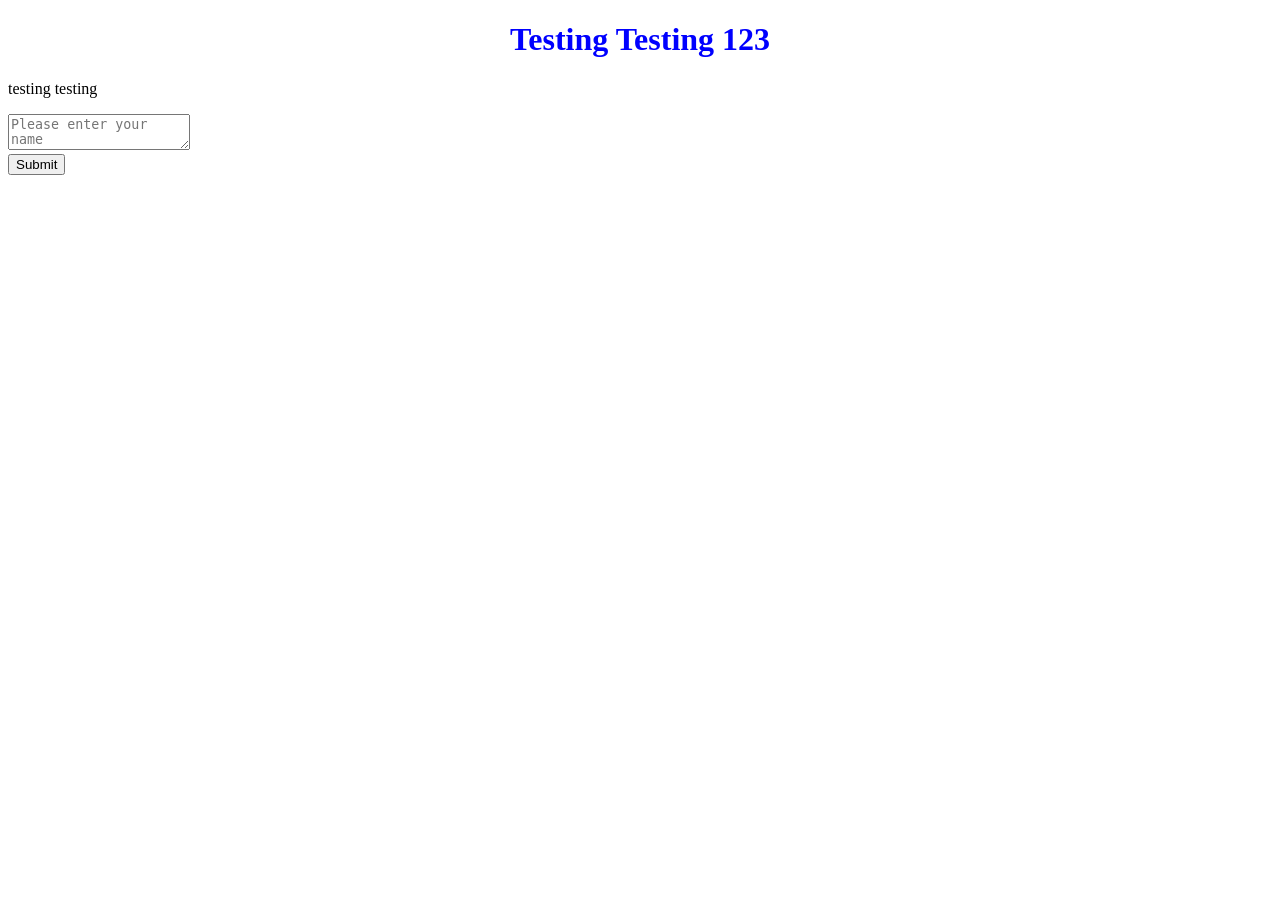
==== index.html @ e5aa7931 "Initial Website Files Setup Initial files for the HTML, CSS, and Javascript" ====
<!DOCTYPE html>
<html lang="en">
<head>
    <meta charset="UTF-8">
    <meta name="viewport" content="width=device-width, initial-scale=1.0">
    <title>Recylables</title>

    <link rel="stylesheet" href="style.css">
</head>
<body>
    <h1>Testing Testing 123</h1>
    <p id="examplePara">testing testing</p>

    <textarea placeholder="Please enter your name"></textarea>
    <br>
    <button id="exampleBtn">Submit</button>

    <script src="script.js"></script>
</body>
</html>
---- style.css ----
h1 {
    color:blue;
    text-align: center;
}
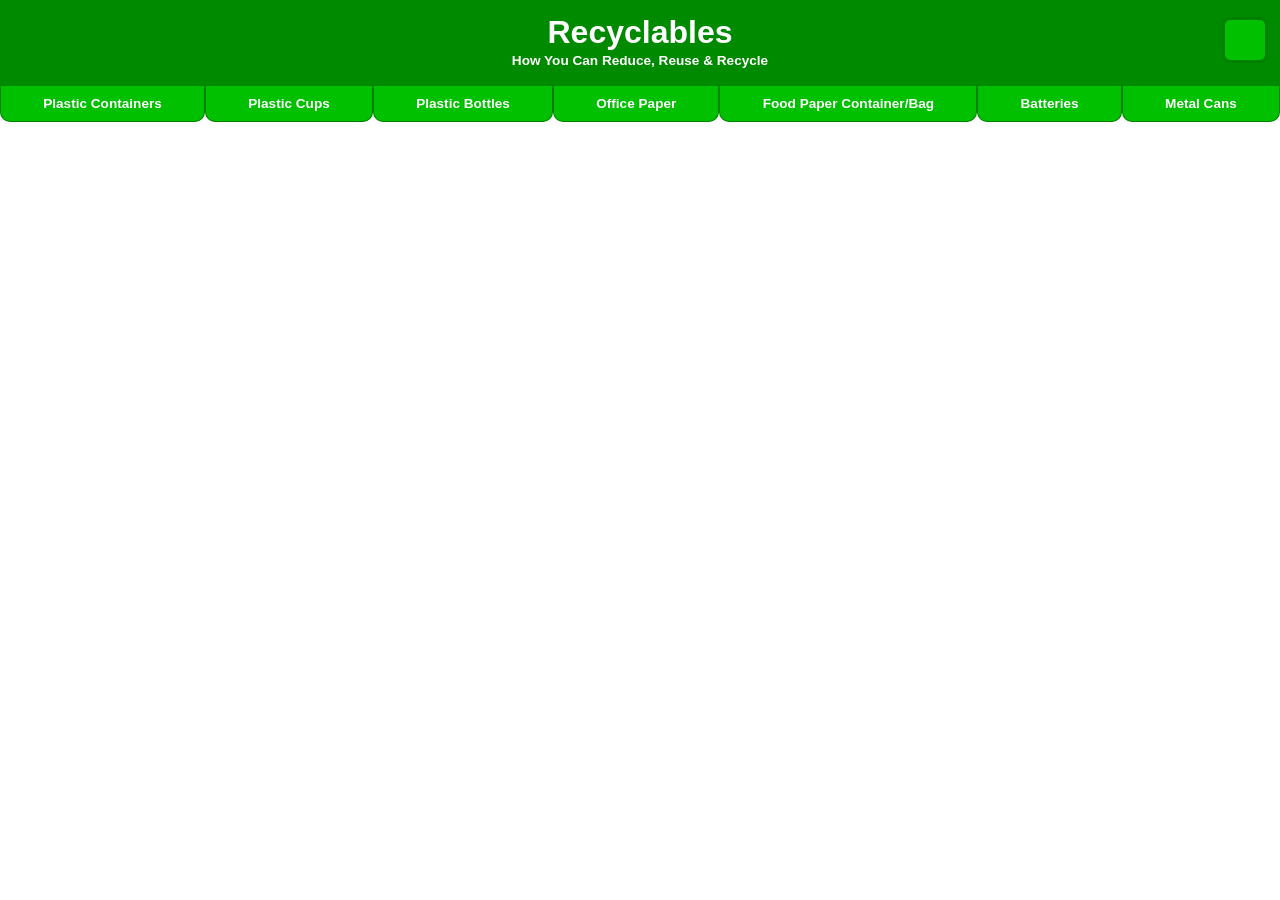
==== commit 8891f825: "Header Bar & Page Tabs Added the header bar and catalog to other pages" ====
--- a/index.html
+++ b/index.html
@@ -2,19 +2,18 @@
 <html lang="en">
 <head>
     <meta charset="UTF-8">
-    <meta name="viewport" content="width=device-width, initial-scale=1.0">
+    <meta name="viewport" content="width=device-width, initial-scale=1">
     <title>Recylables</title>
 
-    <link rel="stylesheet" href="style.css">
+    <link rel="stylesheet" href="css/style.css">
+    <script src="js/header.js" defer></script>
 </head>
 <body>
-    <h1>Testing Testing 123</h1>
-    <p id="examplePara">testing testing</p>
+    
+    <div id = "site-header"></div>
 
-    <textarea placeholder="Please enter your name"></textarea>
-    <br>
-    <button id="exampleBtn">Submit</button>
-
-    <script src="script.js"></script>
+    <main>
+        <!-- Metadata search goes here-->
+    </main>
 </body>
 </html>
--- a/css/style.css
+++ b/css/style.css
@@ -0,0 +1,143 @@
+:root {
+    /* Color hex codes */
+    --header-bg:    #008A00;
+    --header-text:  #FFFFFF;
+    --tab-bg:       #00C000;
+    --tab-text:     #FFFFFF;
+    --tab-border:   #008000;
+    --scrollbar-bg: #D0D0D0;
+    --page-bg:      #FFFFFF;
+    --page-text:    #000000;
+
+    /* Catalog tab sizes */
+    --tab-height:       36px;
+    --tab-active-extra: 14px;
+    --tab-radius:       10px;
+}
+
+* { box-sizing: border-box; }
+
+body {
+    margin: 0;
+    font-family: Arial, Helvetica, sans-serif;
+    background: var(--page-bg);
+    color: var(--page-text);
+}
+
+/* Header */
+.site-header {
+    position:relative;
+    background: var(--header-bg);
+    color: var(--header-text);
+    text-align: center;
+    padding: 14px 70px 12px;
+}
+
+.site-title {
+    color: inherit;
+    text-decoration: none;
+    font-size: 2rem;
+    font-weight: bold;
+}
+
+.site-subtitle {
+    margin: 2px 0 0;
+    font-size: 0.85rem;
+    font-weight: bold;
+}
+
+.menu-button {
+    position: absolute;
+    top: 50%;
+    right: 12px;
+    transform: translateY(-50%);
+    width: 46px;
+    height: 46px;
+    padding: 8px;
+    display: flex;
+    flex-direction: column;
+    justify-content: space-between;
+    background: var(--tab-bg);
+    border:3px solid var(--tab-border);
+    border-radius: 8px;
+    cursor: pointer;
+}
+
+.menu-button span {
+    display: block;
+    height: 4px;
+    background: var(--header-text);
+    border-radius: 2px;
+}
+
+/* Catalog */
+.catalog {
+    /*background: var(--header-bg);*/
+    position: relative;
+}
+
+/* Green band: covers everything except the part the selected tab
+   hangs into, plus one corner radius so the curves show white */
+.catalog::before {
+    content: "";
+    position: absolute;
+    top: 0;
+    left: 0;
+    right: 0;
+    height: calc(100% - var(--tab-active-extra) - var(--tab-radius));
+    background: var(--header-bg);
+}
+
+.catalog-scroll {
+    position: relative;
+    overflow-x: auto;
+    overflow-y: hidden;
+    transform: rotateX(180deg);
+    scrollbar-color: var(--scrollbar-bg) var(--header-bg);
+}
+
+.catalog-tabs {
+    transform: rotateX(180deg);
+    display: flex;
+    align-items: flex-start;
+    gap: 0;
+    width: max-content;
+    min-width: 100%;
+    padding-top: 6px;
+}
+
+.tab {
+    flex: 1 0 auto;
+    height: var(--tab-height);
+    padding: 0 16px;
+    display: flex;
+    align-items: center;
+    justify-content: center;
+    white-space: nowrap;
+    text-decoration: none;
+    font-size: 0.85rem;
+    font-weight: bold;
+    color: var(--tab-text);
+    background: var(--tab-bg);
+    border: 1px solid var(--tab-border);
+    border-top: 0;
+    border-radius: 0 0 var(--tab-radius) var(--tab-radius);
+}
+
+.tab:hover {
+    filter: brightness(1.08);
+}
+
+/* Selected tab extends lower */
+.tab.active {
+    height: calc(var(--tab-height) + var(--tab-active-extra));
+    align-items: flex-end;
+    padding-bottom: 6px;
+    position: relative;
+    z-index: 1;
+}
+
+/* Page content (placeholder)*/
+main {
+    padding: 24px
+}
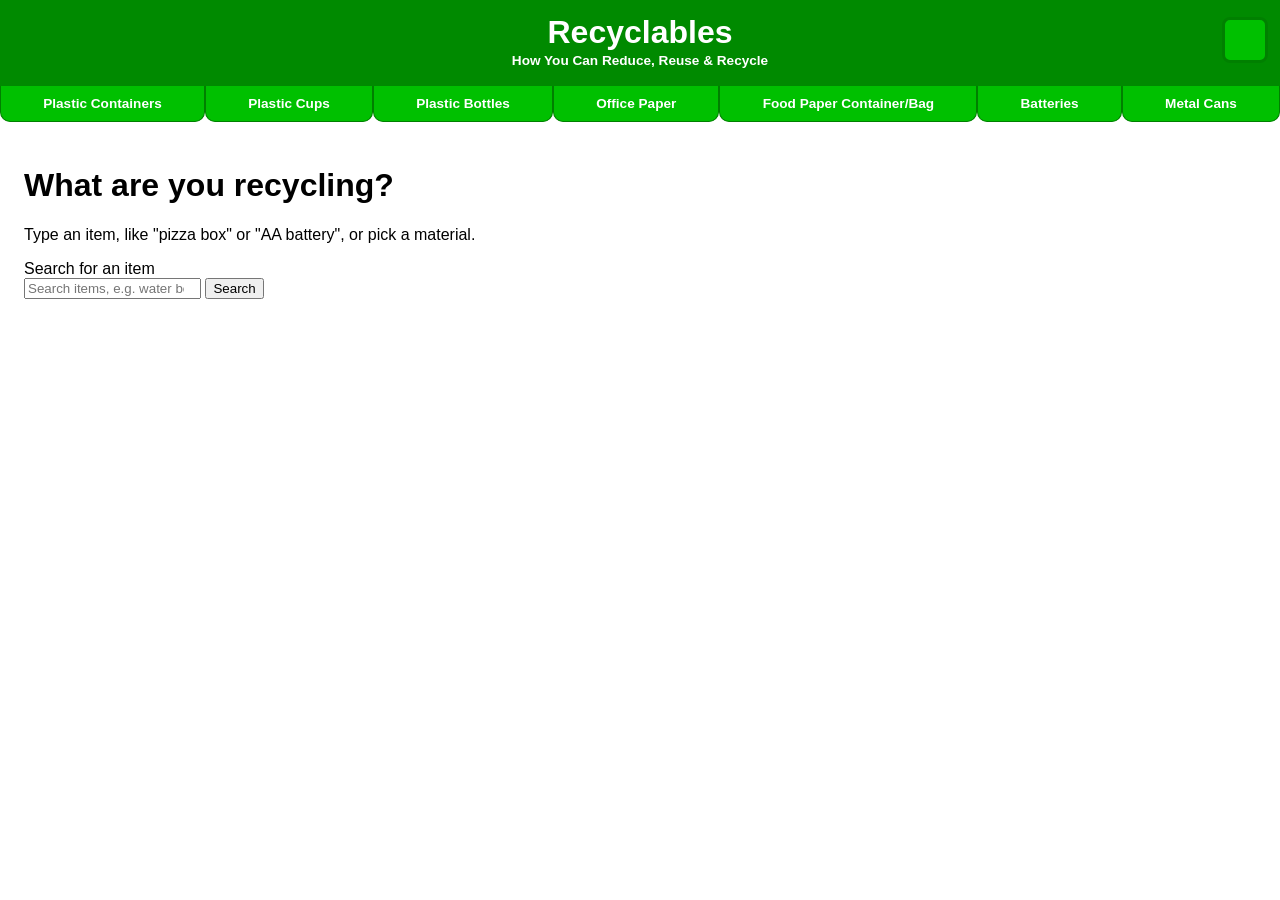
==== commit 73beb2d3: "Add files via upload" ====
--- a/index.html
+++ b/index.html
@@ -3,17 +3,35 @@
 <head>
     <meta charset="UTF-8">
     <meta name="viewport" content="width=device-width, initial-scale=1">
-    <title>Recylables</title>
-
+    <title>Search | Recyclables</title>
+ 
     <link rel="stylesheet" href="css/style.css">
+    <link rel="stylesheet" href="css/search.css">
     <script src="js/header.js" defer></script>
+    <script src="js/search.js" defer></script>
 </head>
-<body>
-    
-    <div id = "site-header"></div>
-
-    <main>
-        <!-- Metadata search goes here-->
+<body data-page="search">
+ 
+    <div id="site-header"></div>
+ 
+    <main class="ms-main">
+        <h1 class="ms-title">What are you recycling?</h1>
+        <p class="ms-sub">Type an item, like "pizza box" or "AA battery", or pick a material.</p>
+ 
+        <form class="ms-form" id="ms-form" role="search" autocomplete="off">
+            <label class="ms-label" for="ms-input">Search for an item</label>
+            <div class="ms-row">
+                <input id="ms-input" class="ms-input" type="search" name="q"
+                       placeholder="Search items, e.g. water bottle" aria-describedby="ms-count">
+                <button class="ms-button" type="submit">Search</button>
+            </div>
+        </form>
+ 
+        <div class="ms-chips" id="ms-chips" role="group" aria-label="Filter by material"></div>
+ 
+        <p class="ms-count" id="ms-count" aria-live="polite"></p>
+        <ul class="ms-results" id="ms-results"></ul>
     </main>
 </body>
-</html>+</html>
+ 
